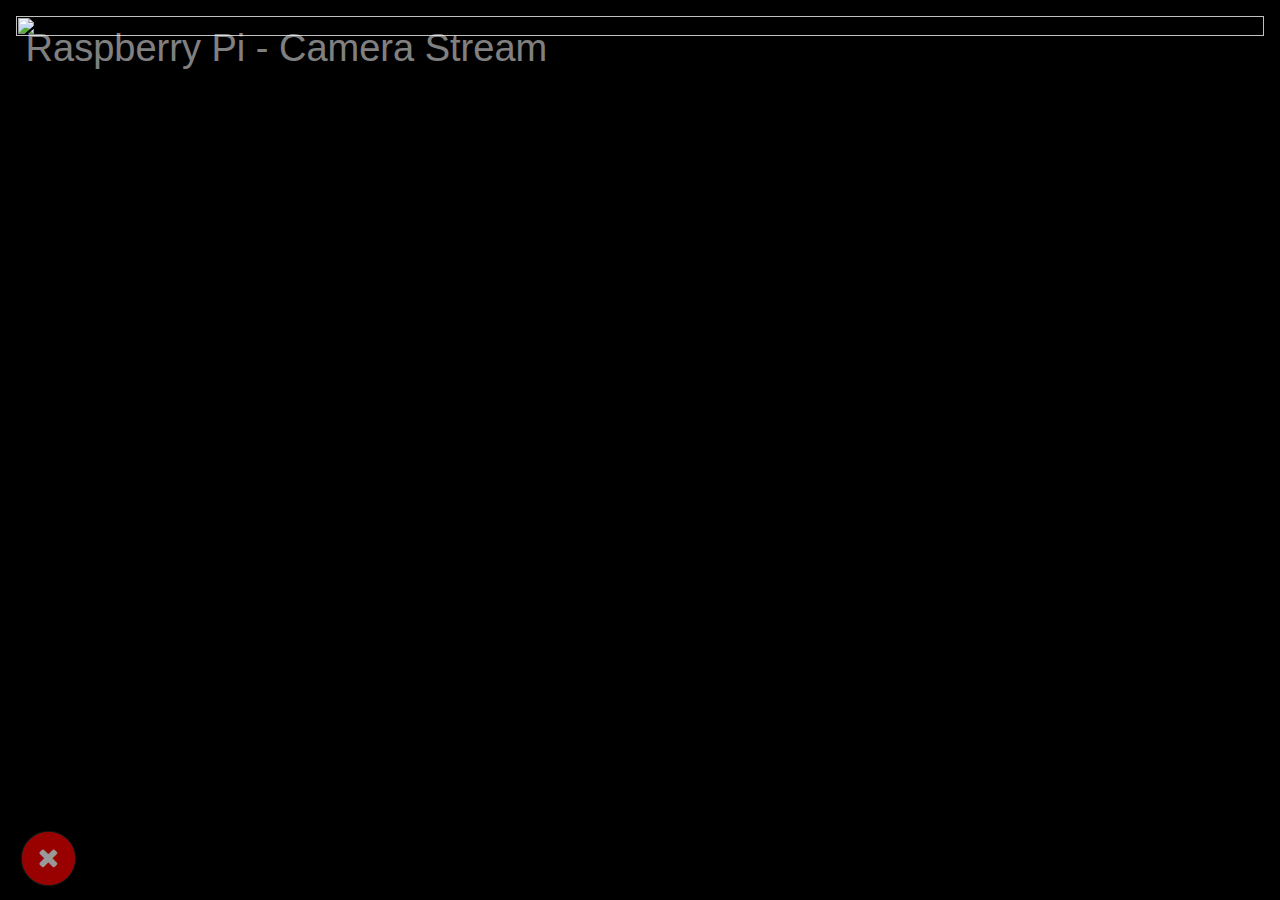
==== Code/templates/index.html @ 8b97d0c4 "I hate gitlab" ====
<!DOCTYPE html>
<html>
<head>
<meta name="viewport" content="width=device-width, initial-scale=1">
<style>
body {
  margin: 0;
  font-family: Arial, Helvetica, sans-serif;
}

.navbar {
  overflow: hidden;
  position: fixed;
  bottom: 0;
  width: 100%;
  margin: auto;
  background-color: black;
  opacity:0.6;
}

.navbar a {
  float: left;
  display: block;
  color: #f2f2f2;
  text-align: center;
  padding: 14px 16px;
  text-decoration: none;
  font-size: 17px; 
}

.navbar a:hover {

}

.navbar a.active {
  background-color: #4CAF50;
  color: white;
}

.main {
  padding: 16px;
  margin-bottom: 30px;
}


.camera-movement{ 
  float: none;
  position: absolute;
  top: 50%;
  left: 50%;
  transform: translate(-50%, -50%);
}

.lights-button{
	float: right;
}

i.fa {
  display: inline-block;
  border-radius: 60px;
  box-shadow: 0px 0px 2px #888;
  padding: 0.5em 0.6em;
  

}

img {
    display: block;
    margin-left: auto;
    margin-right: auto;
    width: 35%
}

button {
    background-color: Transparent;
    background-repeat:no-repeat;
    border: none;
    cursor:pointer;
    overflow: hidden;
    outline:none;
}
	
//CSS
.camera-bg {
  position: fixed; 
  top: 0; 
  left: 0; 

  /* Preserve aspet ratio */
  min-width: 100%;
  min-height: 100%;

    /* Full height */
  height: 100%;


  /* Center and scale the image nicely */
  background-position: center;
  background-repeat: no-repeat;
  background-size: cover;

}

.top-right-logo {
  position: absolute;
  top: 3%;
  left: 2%;
  font-size: 38px;
  color: white;
  opacity: 0.5;
}

body {
    margin: 0;
    padding: 0;
    width: 100vw;
    height: 100vh;
    overflow: hidden;
    background-color: black;
}


</style>
</head>

<title>Make - PiStream</title>
<meta name="viewport" content="width=device-width, initial-scale=1">
<link rel="stylesheet" href="https://cdnjs.cloudflare.com/ajax/libs/font-awesome/4.7.0/css/font-awesome.min.css">

<body>

<div class="main" id="newpost">
  <img  class="camera-bg" style="width: 100%; height:80%; background-attachment: fixed;" id="bg" class="center" src="{{ url_for('video_feed') }}">
  <!--<img  class="camera-bg" style="width: 100%; height:80%; background-attachment: fixed;" id="bg" class="center" src="https://www.psdbox.com/wp-content/uploads/2011/01/security-camera-photoshop-effect.jpg">-->
     
</div>

  <div class="top-right-logo">
  	<a></a>Raspberry Pi - Camera Stream </a>
  </div>


<div class="navbar">

    <div class="ignoreCall">
          <a id=decline class="but_def">
              <button id="button"> 
                  <i style="background: red; color: white;" class="fa fa-times fa-2x" aria-hidden="true"></i>
              </button>
         </a>       
    </div>

</div>


    
<script src="//ajax.googleapis.com/ajax/libs/jquery/1.9.1/jquery.min.js"></script>

<script type="text/javascript">
  
var button = document.getElementById('button');

button.onclick = function() {
    var div = document.getElementById('newpost');
    if (div.style.display !== 'none') {
        div.style.display = 'none';
    }
    else {
        div.style.display = 'block';
    }
};
   
</script>

</body>
</html>
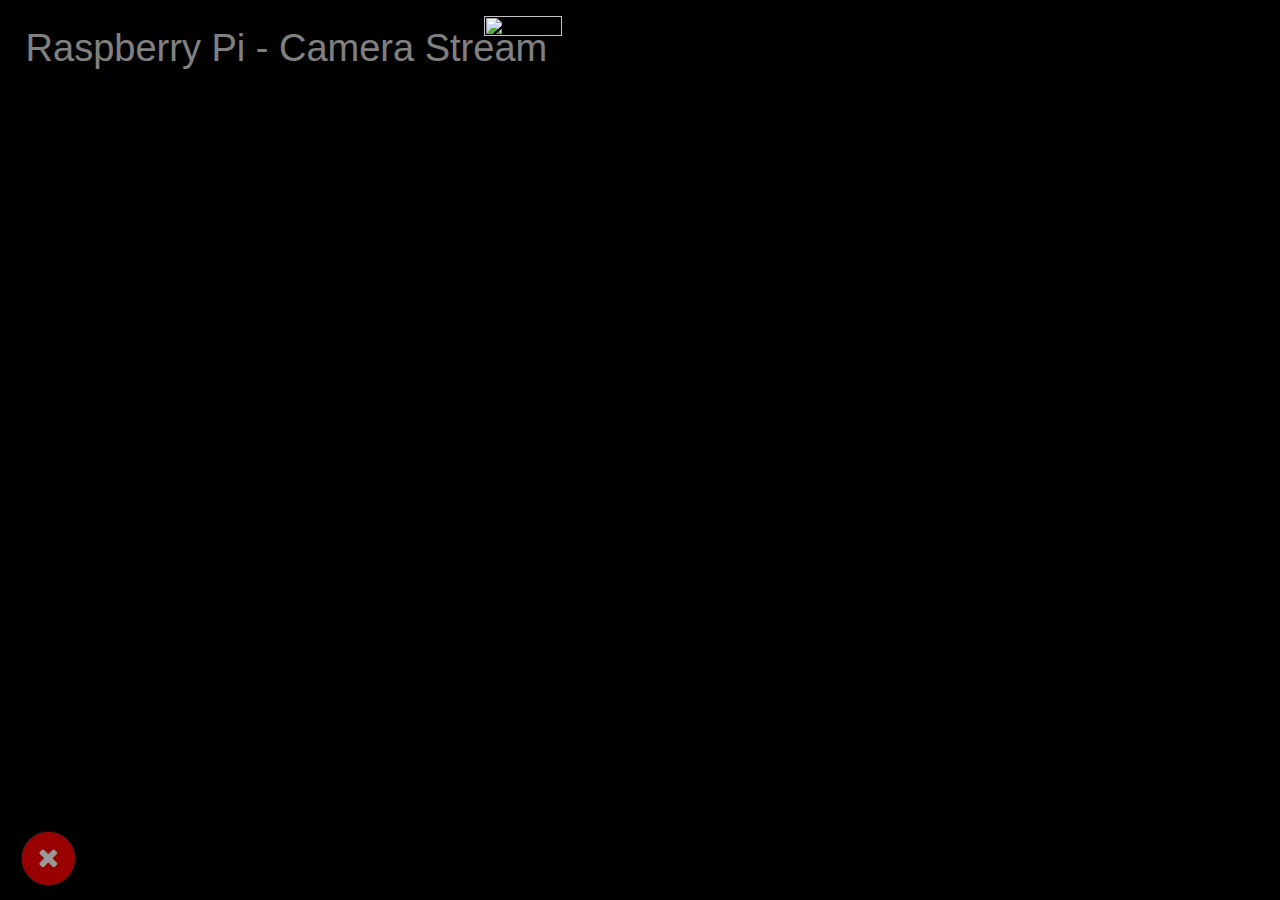
==== commit 7b20a4ec: "I hate gitlab 22" ====
--- a/Code/templates/index.html
+++ b/Code/templates/index.html
@@ -130,7 +130,7 @@
 <body>
 
 <div class="main" id="newpost">
-  <img  class="camera-bg" style="width: 100%; height:80%; background-attachment: fixed;" id="bg" class="center" src="{{ url_for('video_feed') }}">
+  <img  class="camera-bg" style="width: 25%; height:25%; background-attachment: fixed;" id="bg" class="center" src="{{ url_for('video_feed') }}">
   <!--<img  class="camera-bg" style="width: 100%; height:80%; background-attachment: fixed;" id="bg" class="center" src="https://www.psdbox.com/wp-content/uploads/2011/01/security-camera-photoshop-effect.jpg">-->
      
 </div>
@@ -149,7 +149,7 @@
               </button>
          </a>       
     </div>
-
+<div class="Placeholder" ></div>
 </div>
 
 
